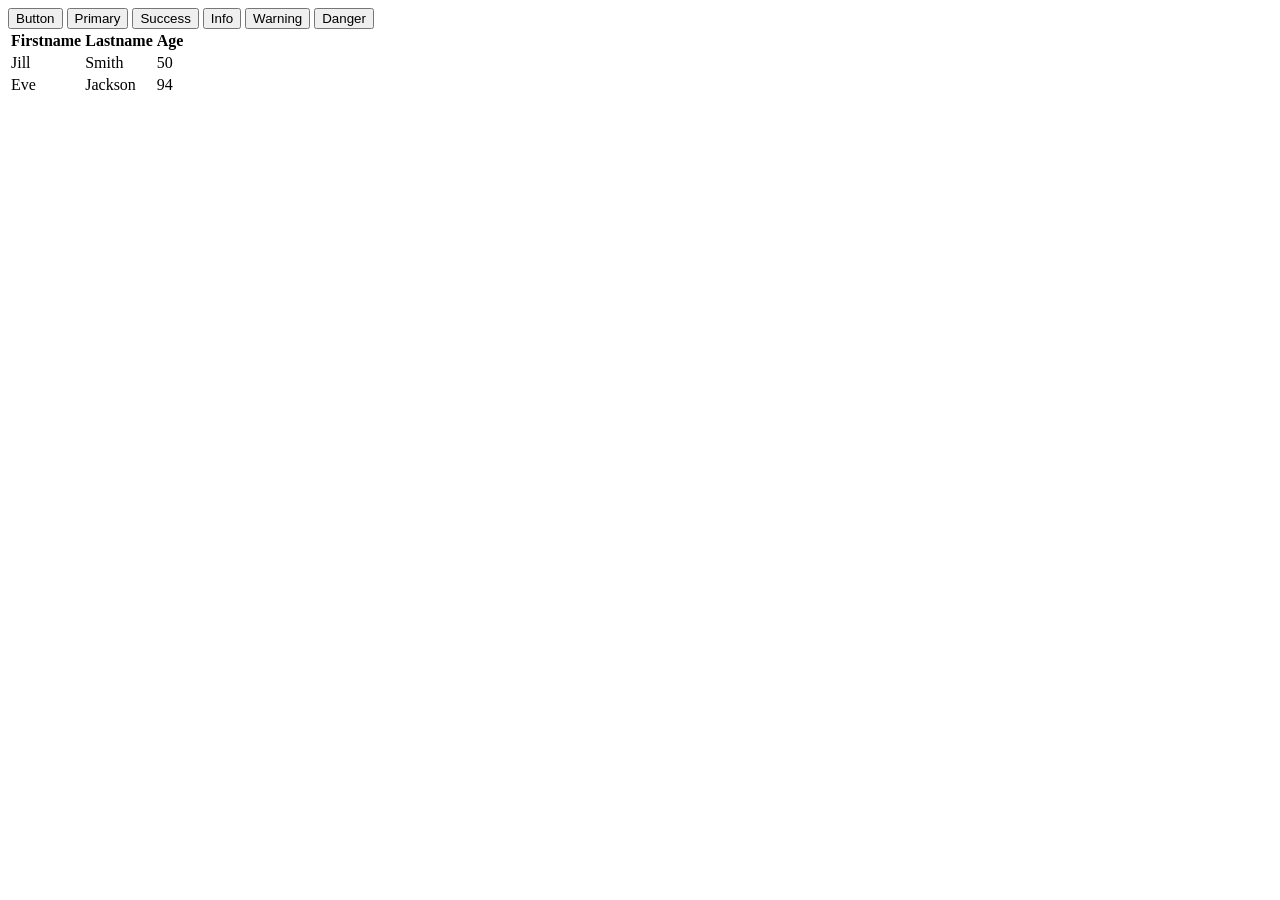
==== index2.html @ ef4b28c7 "Update index2.html" ====
<html>
<head>
 <script src="https://maxcdn.bootstrapcdn.com/bootstrap/3.3.7/js/bootstrap.min.js"
         integrity="sha384-Tc5IQib027qvyjSMfHjOMaLkfuWVxZxUPnCJA7l2mCWNIpG9mGCD8wGNIcPD7Txa" crossorigin="anonymous"></script>
 
</head>
<body>
 <button class="btn btn-default" type="submit">Button</button>
<button type="button" class="btn btn-primary">Primary</button>
<button type="button" class="btn btn-success">Success</button>
<button type="button" class="btn btn-info">Info</button>
<button type="button" class="btn btn-warning">Warning</button>
<button type="button" class="btn btn-danger">Danger</button>

 <table class="table table-hover">
  <tr>
    <th>Firstname</th>
    <th>Lastname</th> 
    <th>Age</th>
  </tr>
  <tr>
    <td>Jill</td>
    <td>Smith</td> 
    <td>50</td>
  </tr>
  <tr>
    <td>Eve</td>
    <td>Jackson</td> 
    <td>94</td>
  </tr>
</table>
</body>
</html>
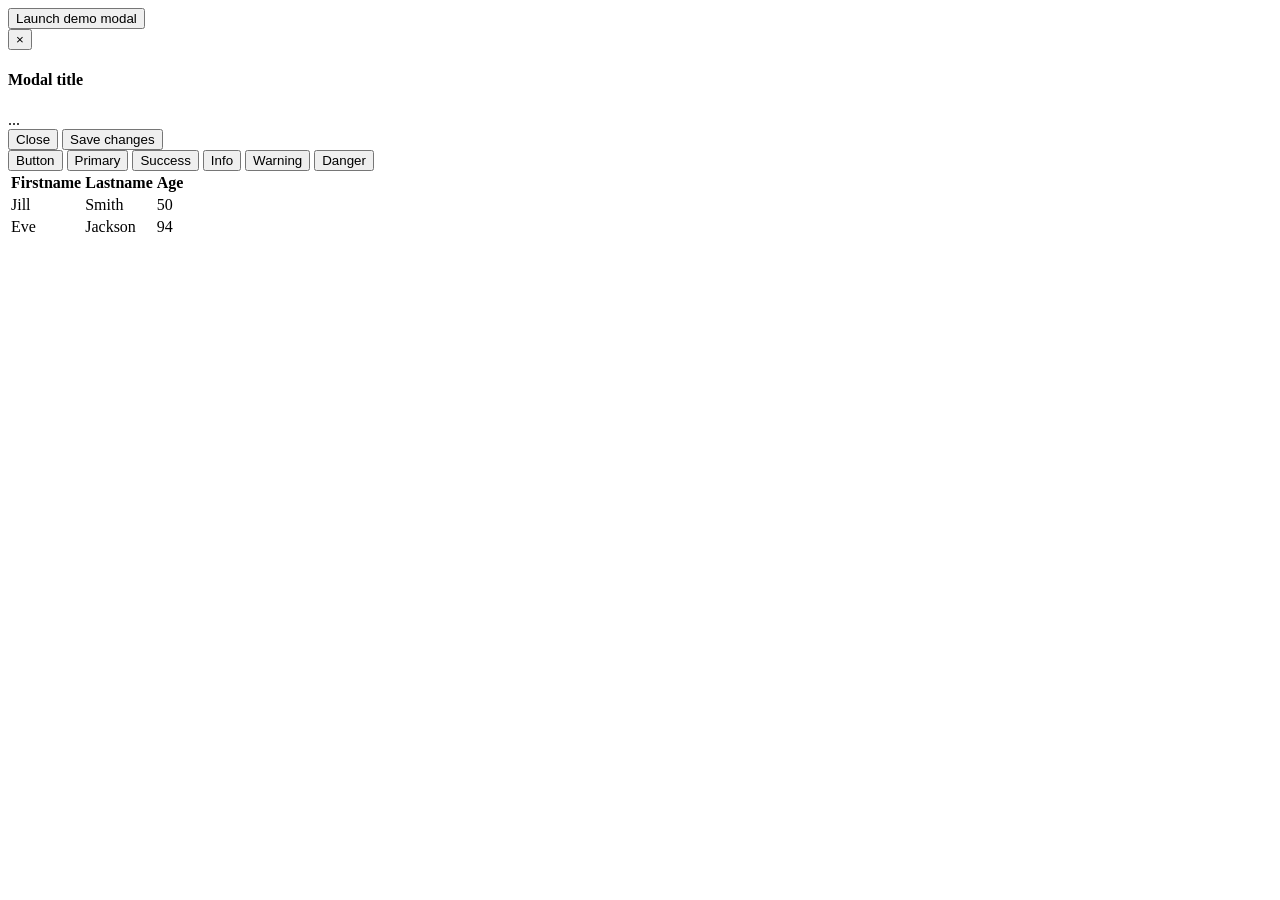
==== commit f469dda1: "added a button and a popup" ====
--- a/index2.html
+++ b/index2.html
@@ -1,10 +1,32 @@
 <html>
 <head>
- <script src="https://maxcdn.bootstrapcdn.com/bootstrap/3.3.7/js/bootstrap.min.js"
-         integrity="sha384-Tc5IQib027qvyjSMfHjOMaLkfuWVxZxUPnCJA7l2mCWNIpG9mGCD8wGNIcPD7Txa" crossorigin="anonymous"></script>
+ <script src="https://maxcdn.bootstrapcdn.com/bootstrap/3.3.7/js/bootstrap.min.js"></script>
  
 </head>
 <body>
+ <!-- Button trigger modal -->
+<button type="button" class="btn btn-primary btn-lg" data-toggle="modal" data-target="#myModal">
+  Launch demo modal
+</button>
+
+<!-- Modal -->
+<div class="modal fade" id="myModal" tabindex="-1" role="dialog" aria-labelledby="myModalLabel">
+  <div class="modal-dialog" role="document">
+    <div class="modal-content">
+      <div class="modal-header">
+        <button type="button" class="close" data-dismiss="modal" aria-label="Close"><span aria-hidden="true">&times;</span></button>
+        <h4 class="modal-title" id="myModalLabel">Modal title</h4>
+      </div>
+      <div class="modal-body">
+        ...
+      </div>
+      <div class="modal-footer">
+        <button type="button" class="btn btn-default" data-dismiss="modal">Close</button>
+        <button type="button" class="btn btn-primary">Save changes</button>
+      </div>
+    </div>
+  </div>
+</div>
  <button class="btn btn-default" type="submit">Button</button>
 <button type="button" class="btn btn-primary">Primary</button>
 <button type="button" class="btn btn-success">Success</button>
